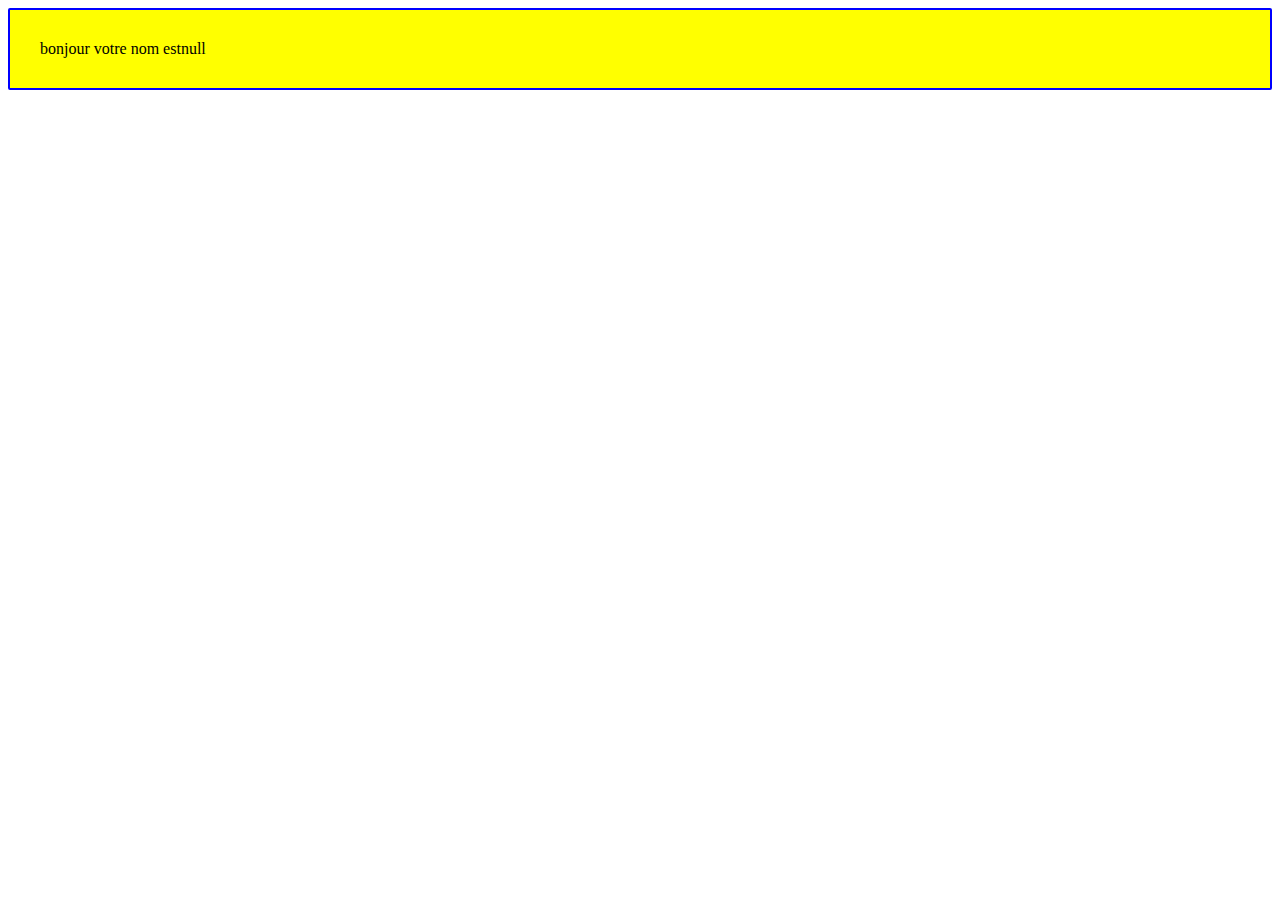
==== tp3.html @ 180511b6 "Add files via upload" ====
<!DOCTYPE html>
<html>
<head>
<link rel="stylesheet" type="text/css" href="tp3.css">
	<title></title>
</head>
<body>
<script type="text/javascript">

var prenom =prompt("notez votre prenom");

document.write("<div> <p1> bonjour </p1> votre nom est" +"<p2>"+ prenom +"</p2>"+ "</div>")

</script>
</body>
</html>
---- tp3.css ----
div
{
margin: auto;
padding: 2px;
border: 2px solid blue;

background-color: yellow;
border-radius: 2px;

width: 20%
height:20%;
padding: 30px;
margin: auto;

}
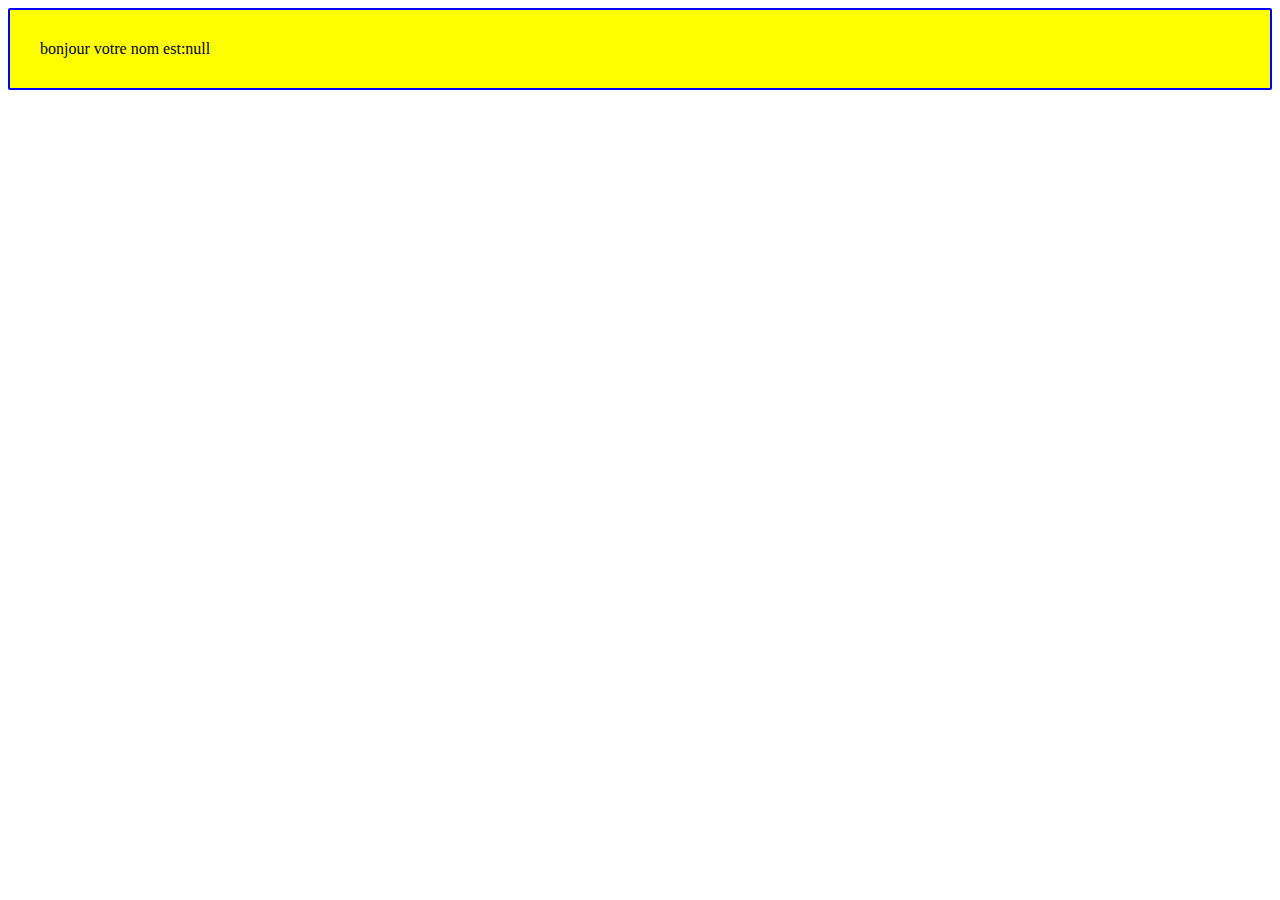
==== commit 555a9dce: "Update tp3.html" ====
--- a/tp3.html
+++ b/tp3.html
@@ -9,8 +9,8 @@
 
 var prenom =prompt("notez votre prenom");
 
-document.write("<div> <p1> bonjour </p1> votre nom est" +"<p2>"+ prenom +"</p2>"+ "</div>")
+document.write("<div> <p1> bonjour </p1> votre nom est:" +"<p2>"+ prenom +"</p2>"+ "</div>")
 
 </script>
 </body>
-</html>+</html>
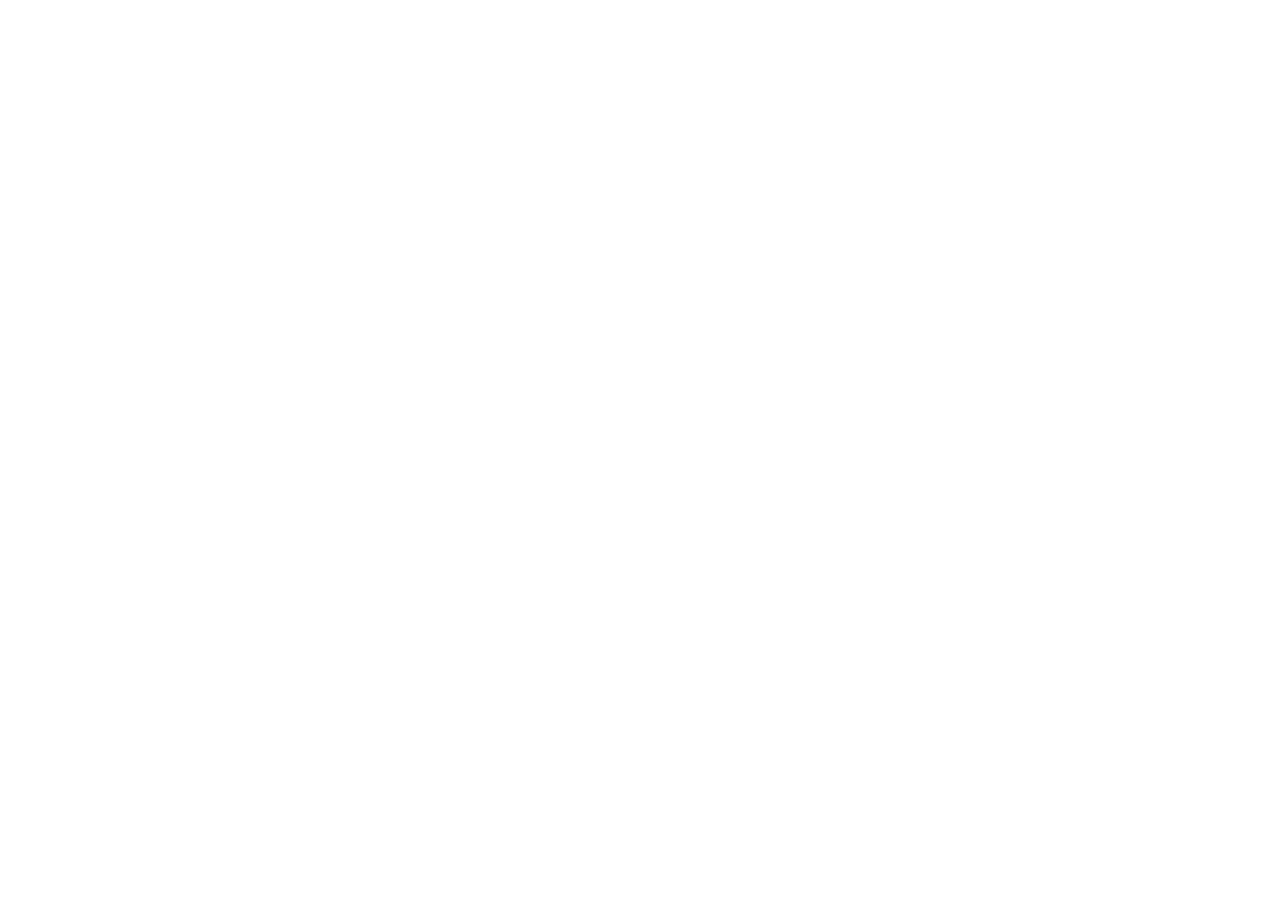
==== commit a25dfc87: "Update tp3.html" ====
--- a/tp3.html
+++ b/tp3.html
@@ -9,7 +9,7 @@
 
 var prenom =prompt("notez votre prenom");
 
-document.write("<div> <p1> bonjour </p1> votre nom est:" +"<p2>"+ prenom +"</p2>"+ "</div>")
+document.write("<div> <p1> bonjour </p1> votre nom est:" +"<p2>"+  <&nbsp> prenom +"</p2>"+ "</div>")
 
 </script>
 </body>
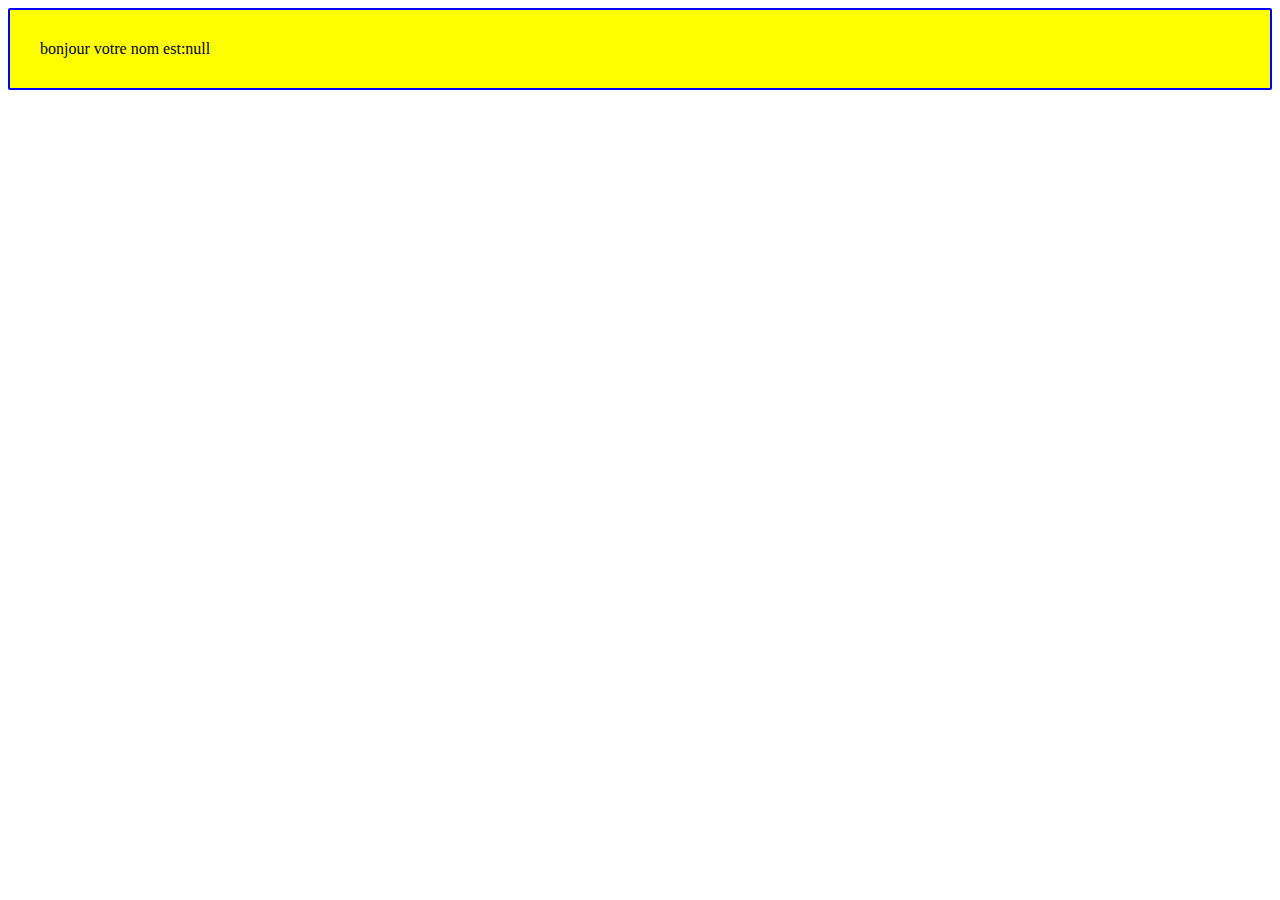
==== commit 507b5273: "Update tp3.html" ====
--- a/tp3.html
+++ b/tp3.html
@@ -9,7 +9,7 @@
 
 var prenom =prompt("notez votre prenom");
 
-document.write("<div> <p1> bonjour </p1> votre nom est:" +"<p2>"+  <&nbsp> prenom +"</p2>"+ "</div>")
+document.write("<div> <p1> bonjour </p1> votre nom est:" +"<p2>"+  prenom +"</p2>"+ "</div>")
 
 </script>
 </body>
